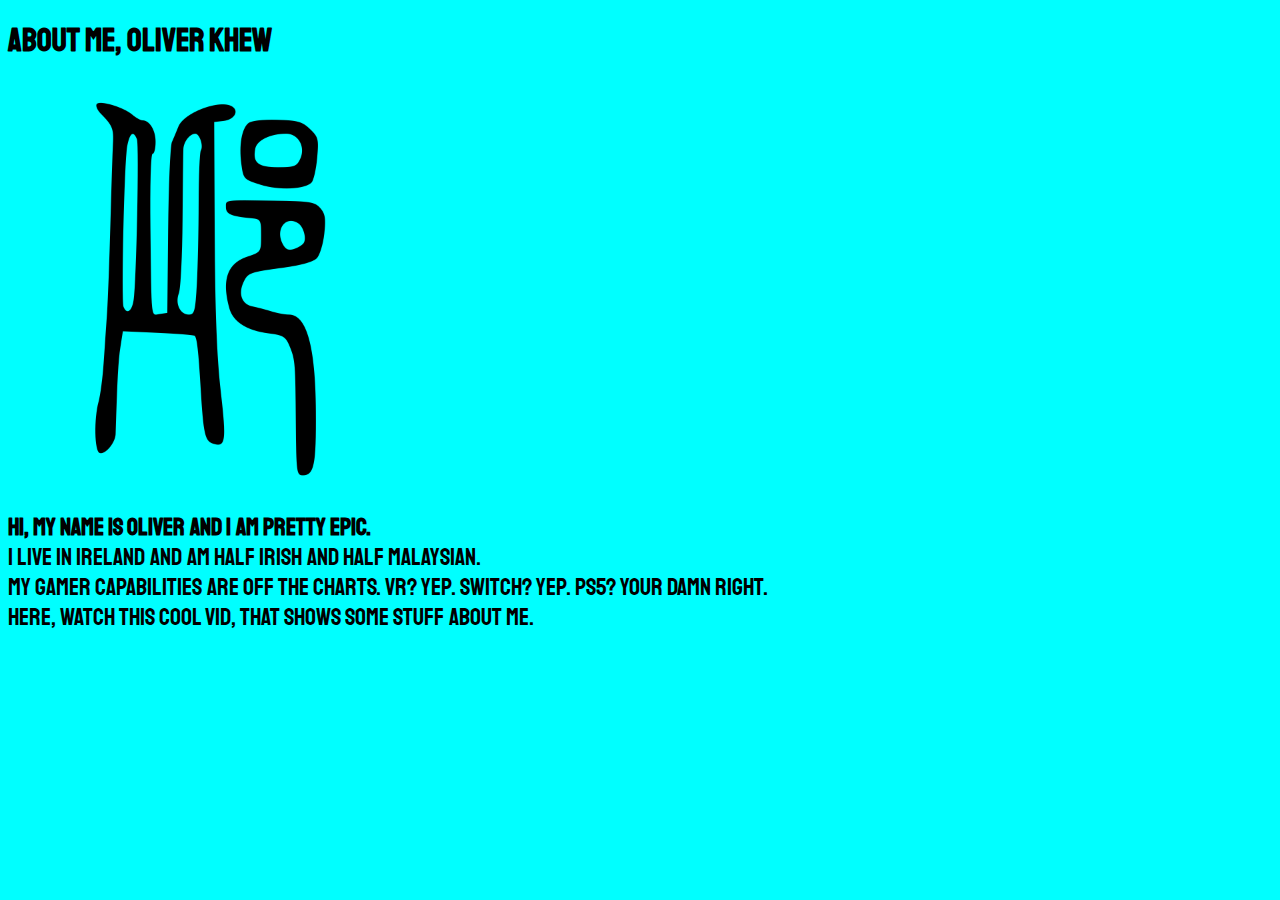
==== about.html @ 2c68a746 "added files" ====
<!DOCTYPE html>
<html>
<head>
<title>Oliver Khew</title>
<link rel="stylesheet" href="styles.css">
<link rel="stylesheet"
  href="https://fonts.googleapis.com/css?family=Staatliches">
</head>
<body>
<h1>
    ABOUT ME, Oliver Khew
</h1>
<img class="me" src="khew.png" alt="me">
<p>
    <b>Hi, My name is oliver and i am pretty epic.</b>
    <Br>i live in ireland and am half irish and half malaysian.
    <Br>My Gamer capabilities are off the charts. VR? yep. Switch? Yep. PS5? your damn right.
    <br>Here, watch this cool vid, that shows some stuff about me.
</p>
<iframe class="vid" width="420" height="315" src="http://www.youtube.com/embed?v=MPiEAI5RTKM" frameborder="0" allowfullscreen></iframe>

</body>
</html>
---- styles.css ----
body {
    font-family: Staatliches;
    background-color: aqua;
}

img.sponge {
    width: 400px
}
img.barry {
    float: right;
}
img.me {
    width: 400px
}

iframe.vid {
    position: absolute;
    top: 50px;
    right: 50px;
}

p {
    font-size: 1.5rem;
}

/* Dropdown Button */
.dropbtn {
    background-color: #04AA6D;
    color: white;
    padding: 16px;
    font-size: 16px;
    border: none;
    font-family: Staatliches;
  }
  
  /* The container <div> - needed to position the dropdown content */
  .dropdown {
    position: relative;
    display: inline-block;
  }
  
  /* Dropdown Content (Hidden by Default) */
  .dropdown-content {
    display: none;
    position: absolute;
    background-color: #f1f1f1;
    min-width: 160px;
    box-shadow: 0px 8px 16px 0px rgba(0,0,0,0.2);
    z-index: 1;
  }
  
  /* Links inside the dropdown */
  .dropdown-content a {
    color: black;
    padding: 12px 16px;
    text-decoration: none;
    display: block;
  }
  
  /* Change color of dropdown links on hover */
  .dropdown-content a:hover {background-color: #ddd;}
  
  /* Show the dropdown menu on hover */
  .dropdown:hover .dropdown-content {display: block;}
  
  /* Change the background color of the dropdown button when the dropdown content is shown */
  .dropdown:hover .dropbtn {background-color: #3e8e41;}
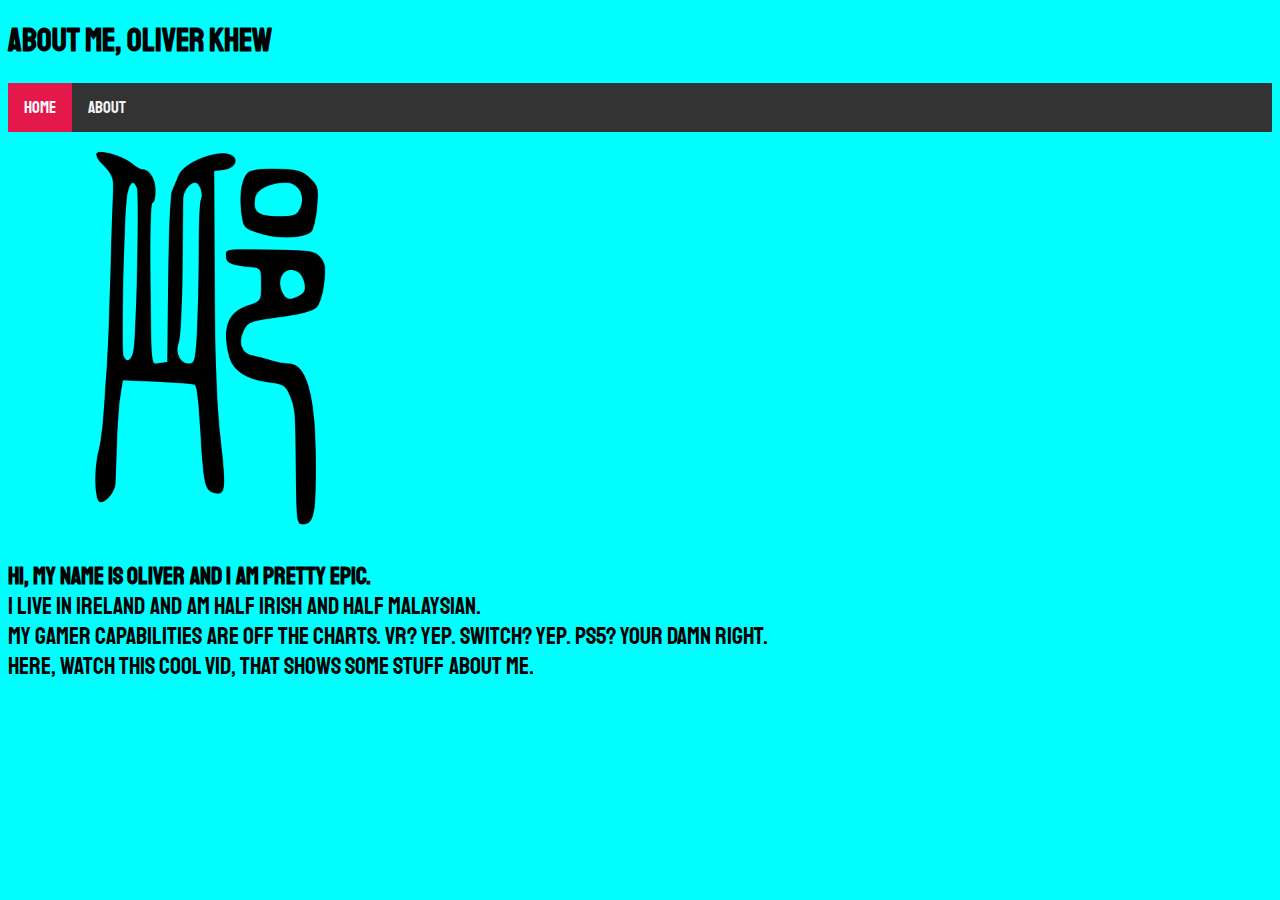
==== commit acfca5d3: "the navigation bar update" ====
--- a/about.html
+++ b/about.html
@@ -10,6 +10,10 @@
 <h1>
     ABOUT ME, Oliver Khew
 </h1>
+<div class="topnav">
+    <a class="active" href="index.html">Home</a>
+    <a href="about.html">About</a>
+  </div>
 <img class="me" src="khew.png" alt="me">
 <p>
     <b>Hi, My name is oliver and i am pretty epic.</b>
--- a/styles.css
+++ b/styles.css
@@ -15,9 +15,43 @@
 
 iframe.vid {
     position: absolute;
+    top: 150px;
+    right: 50px;
+}
+
+audio.rickroll {
+    position:absolute;
     top: 50px;
     right: 50px;
 }
+
+/* Add a black background color to the top navigation */
+.topnav {
+    background-color: #333;
+    overflow: hidden;
+  }
+  
+  /* Style the links inside the navigation bar */
+  .topnav a {
+    float: left;
+    color: #f2f2f2;
+    text-align: center;
+    padding: 14px 16px;
+    text-decoration: none;
+    font-size: 17px;
+  }
+  
+  /* Change the color of links on hover */
+  .topnav a:hover {
+    background-color: rgb(72, 150, 82);
+    color: black;
+  }
+  
+  /* Add a color to the active/current link */
+  .topnav a.active {
+    background-color: #e4184b;
+    color: white;
+  }
 
 p {
     font-size: 1.5rem;
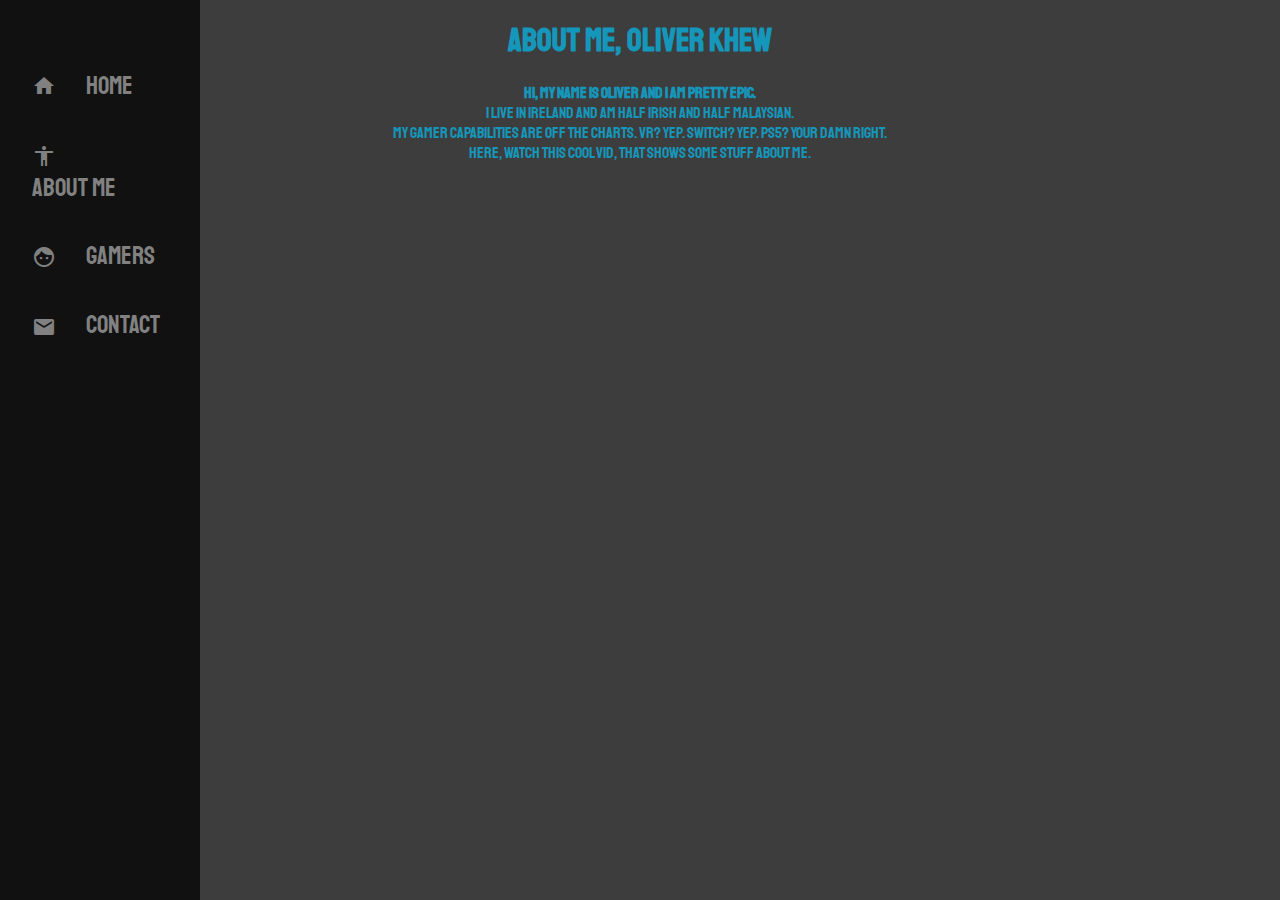
==== commit 1efec4e5: "added new themes" ====
--- a/about.html
+++ b/about.html
@@ -7,21 +7,30 @@
   href="https://fonts.googleapis.com/css?family=Staatliches">
 </head>
 <body>
+  <style> {text-align: center;} h1 {text-align: center;}</style>
 <h1>
     ABOUT ME, Oliver Khew
 </h1>
-<div class="topnav">
-    <a class="active" href="index.html">Home</a>
-    <a href="about.html">About</a>
-  </div>
-<img class="me" src="khew.png" alt="me">
+<link rel="stylesheet" href="https://fonts.googleapis.com/icon?family=Material+Icons">
+
+    <div id="mySidebar" class="sidebar" onmouseover="toggleSidebar()" onmouseout="toggleSidebar()">
+      <a href="index.html"><span><i class="material-icons">home</i><span class="icon-text">home</span></a><br>
+      <a href="about.html"><i class="material-icons">accessibility_new</i><span class="icon-text"></span>about me</a></span>
+      </a><br>
+      <a href="#"><i class="material-icons">face</i><span class="icon-text"></span>gamers</span></a><br>
+      <a href="#"><i class="material-icons">email</i><span class="icon-text"></span>contact<span></a>
+    </div>
+
+<style> {text-align: center;} p {text-align: center;}</style>
 <p>
     <b>Hi, My name is oliver and i am pretty epic.</b>
     <Br>i live in ireland and am half irish and half malaysian.
     <Br>My Gamer capabilities are off the charts. VR? yep. Switch? Yep. PS5? your damn right.
     <br>Here, watch this cool vid, that shows some stuff about me.
 </p>
-<iframe class="vid" width="420" height="315" src="http://www.youtube.com/embed?v=MPiEAI5RTKM" frameborder="0" allowfullscreen></iframe>
 
+<audio autoplay loop>
+  <source src="lol.mp3">
+</audio>
 </body>
 </html>--- a/styles.css
+++ b/styles.css
@@ -1,17 +1,24 @@
 body {
     font-family: Staatliches;
-    background-color: aqua;
+    background-color: rgb(61, 61, 61);
+    color: 
+    #1597BB;
+  }
+
+a {
+  color:tomato
 }
 
-img.sponge {
-    width: 400px
-}
 img.barry {
     float: right;
 }
 img.me {
     width: 400px
+    display: block;
+  margin-left: auto;
+  margin-right: auto;
 }
+
 
 iframe.vid {
     position: absolute;
@@ -25,77 +32,57 @@
     right: 50px;
 }
 
-/* Add a black background color to the top navigation */
-.topnav {
-    background-color: #333;
-    overflow: hidden;
-  }
-  
-  /* Style the links inside the navigation bar */
-  .topnav a {
-    float: left;
-    color: #f2f2f2;
-    text-align: center;
-    padding: 14px 16px;
-    text-decoration: none;
-    font-size: 17px;
-  }
-  
-  /* Change the color of links on hover */
-  .topnav a:hover {
-    background-color: rgb(72, 150, 82);
-    color: black;
-  }
-  
-  /* Add a color to the active/current link */
-  .topnav a.active {
-    background-color: #e4184b;
-    color: white;
-  }
-
-p {
-    font-size: 1.5rem;
+.sidebar {
+  height: 100%;
+  width: 200px;
+  position: fixed;
+  top: 0;
+  left: 0;
+  background-color: #111;
+  padding-top: 60px;
 }
 
-/* Dropdown Button */
-.dropbtn {
-    background-color: #04AA6D;
-    color: white;
-    padding: 16px;
-    font-size: 16px;
-    border: none;
-    font-family: Staatliches;
+.sidebar a {
+  padding: 8px 8px 8px 32px;
+  text-decoration: none;
+  font-size: 25px;
+  color: #818181;
+  display: block;
+}
+
+.sidebar a:hover {
+  color: #f1f1f1;
+}
+
+main .sidebar{
+  position: absolute;
+  top: 0;
+  right: 25px;
+  font-size: 36px;
+  margin-left: 50px;
+}
+
+.material-icons,
+.icon-text {
+  vertical-align: middle;
+}
+
+.material-icons {
+
+  margin-right: 30px
+}
+
+#main {
+  transition: margin-left 0.5s;
+  padding: 16px;
+  margin-left: 250px;
+}
+
+@media screen and (max-height: 450px) {
+  .sidebar {
+    padding-top: 15px;
   }
-  
-  /* The container <div> - needed to position the dropdown content */
-  .dropdown {
-    position: relative;
-    display: inline-block;
+  .sidebar a {
+    font-size: 18px;
   }
-  
-  /* Dropdown Content (Hidden by Default) */
-  .dropdown-content {
-    display: none;
-    position: absolute;
-    background-color: #f1f1f1;
-    min-width: 160px;
-    box-shadow: 0px 8px 16px 0px rgba(0,0,0,0.2);
-    z-index: 1;
-  }
-  
-  /* Links inside the dropdown */
-  .dropdown-content a {
-    color: black;
-    padding: 12px 16px;
-    text-decoration: none;
-    display: block;
-  }
-  
-  /* Change color of dropdown links on hover */
-  .dropdown-content a:hover {background-color: #ddd;}
-  
-  /* Show the dropdown menu on hover */
-  .dropdown:hover .dropdown-content {display: block;}
-  
-  /* Change the background color of the dropdown button when the dropdown content is shown */
-  .dropdown:hover .dropbtn {background-color: #3e8e41;}+}
